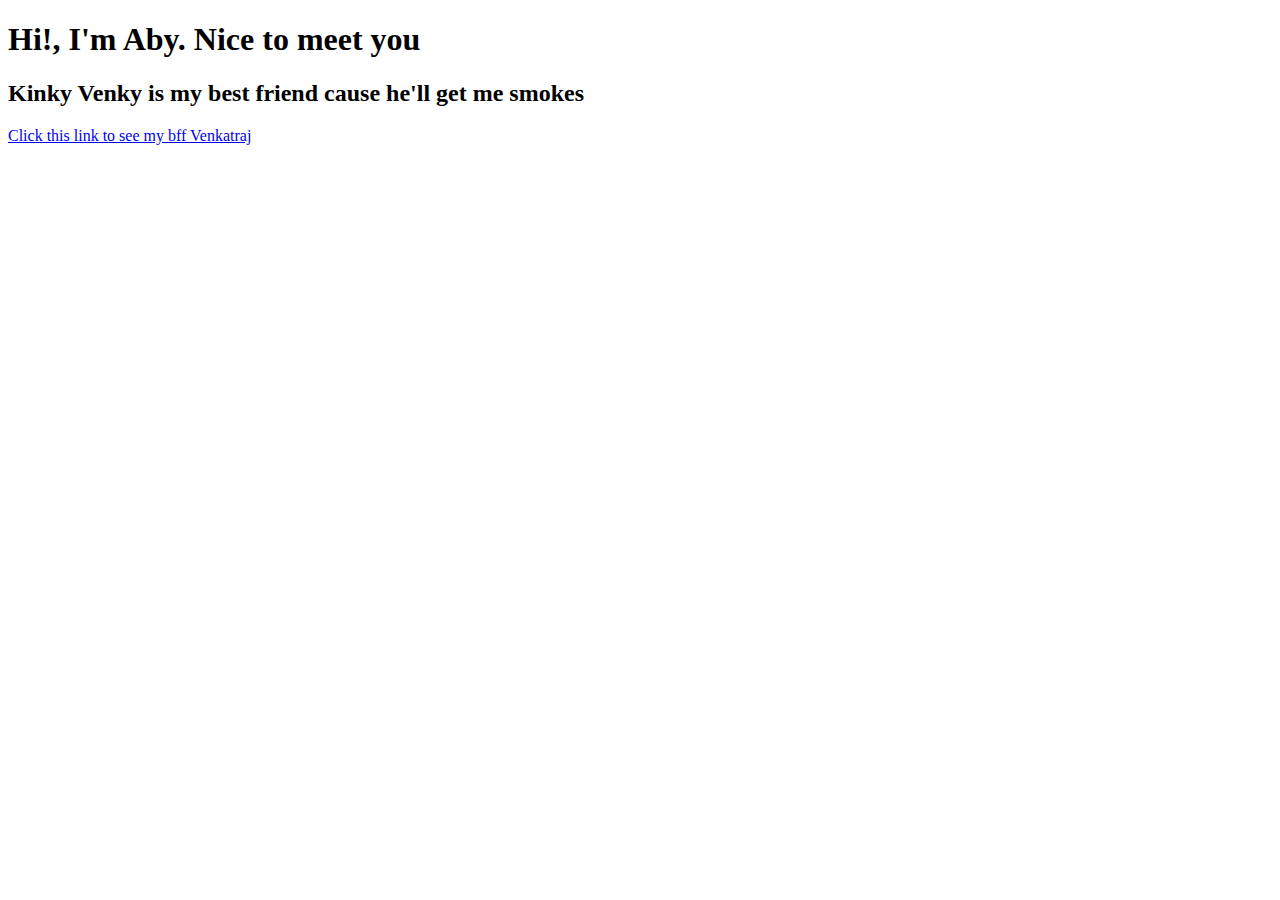
==== index.html @ aa666e30 "Add files via upload" ====
<!DOCTYPE html>
<html lang="en">
<head>
    <meta charset="UTF-8">
    <meta http-equiv="X-UA-Compatible" content="IE=edge">
    <meta name="viewport" content="width=device-width, initial-scale=1.0">
    <title>Portfolio!</title>
</head>
<body>
    <h1>Hi!, I'm Aby. Nice to meet you</h1>
    <h2> Kinky Venky is my best friend cause he'll get me smokes</h2>

    <a href="https://www.youtube.com/watch?v=dQw4w9WgXcQ&ab_channel=RickAstley"> Click this link to see my bff Venkatraj</a>
</body>
</html>
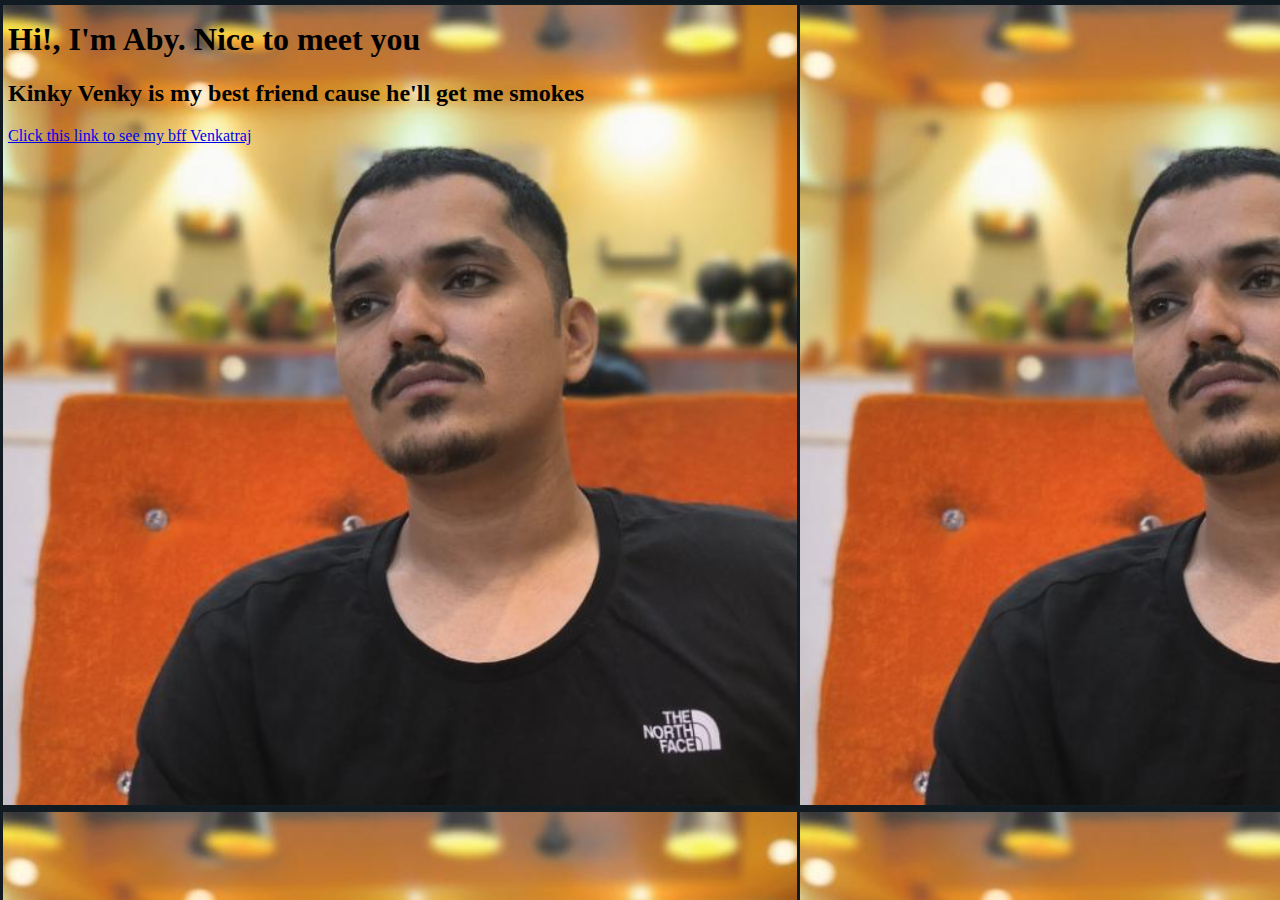
==== commit ecb908fd: "Add files via upload" ====
--- a/index.html
+++ b/index.html
@@ -4,6 +4,7 @@
     <meta charset="UTF-8">
     <meta http-equiv="X-UA-Compatible" content="IE=edge">
     <meta name="viewport" content="width=device-width, initial-scale=1.0">
+    <link rel="stylesheet" href="portfolio.css">
     <title>Portfolio!</title>
 </head>
 <body>
--- a/portfolio.css
+++ b/portfolio.css
@@ -0,0 +1,3 @@
+body {
+    background-image: url('venkatraj.png');
+}